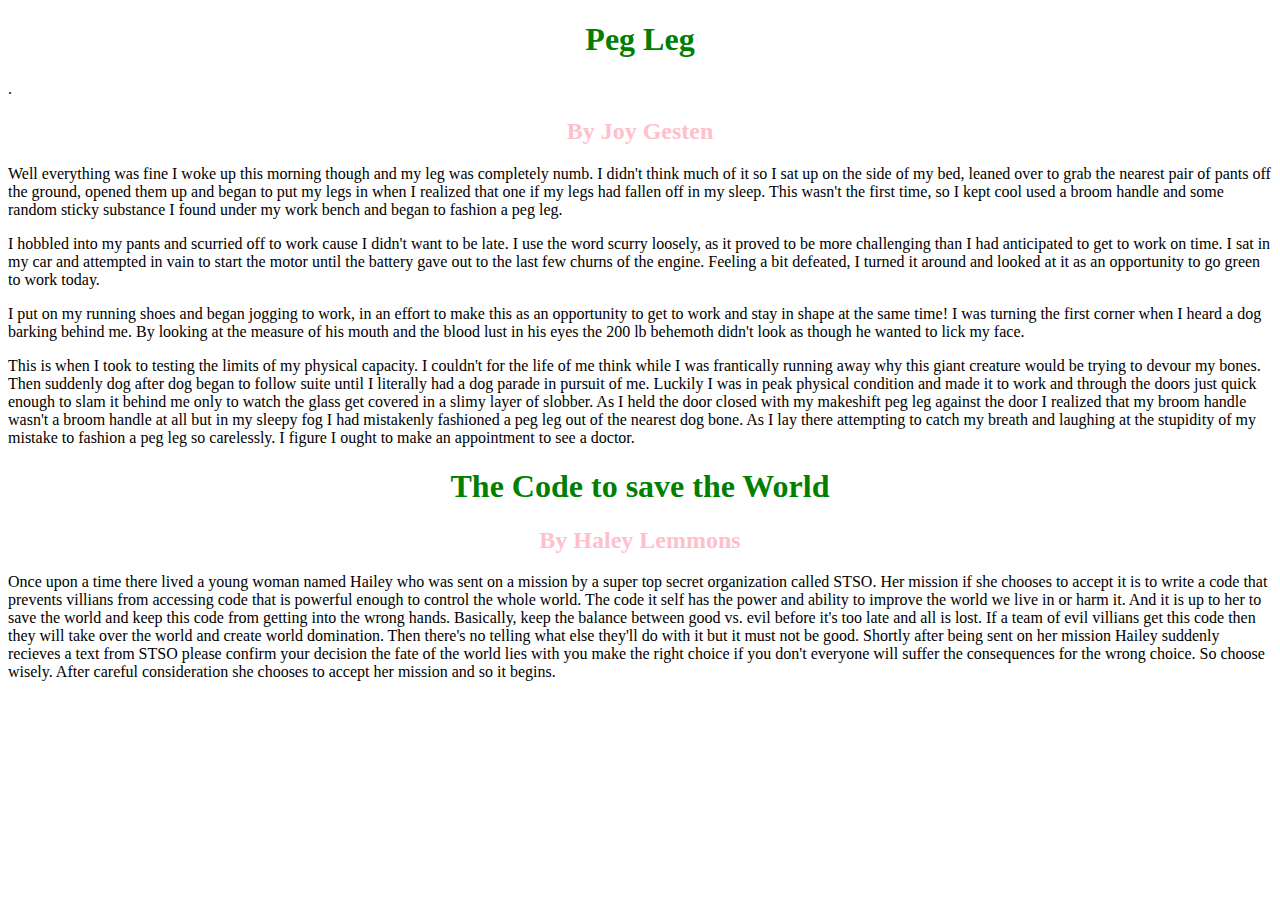
==== index.html @ 8aba9ab9 "intiial commit project portfolio" ====
<!--This is my story, but you should insert your own story below. Use the <p> tag to start a new paragraph and </p> at the end of each paragraph.-->
<!DOCTYPE html>
<html>
<head>

  <title>Yikes</title>
  <meta charset="utf-8">
  
 <style>
    h1 {text-align: center; color: green}
    h2 {text-align: center; color: pink}
 </style>
  
</head>
  
<body>
  <h1>Peg Leg</h1>.
	<h2>By Joy Gesten</h2>
  
 <p> Well everything was fine I woke up this morning though and my leg was completely numb. I didn't think much of it so I sat up on the side of my bed, leaned over to grab the nearest pair of pants off the ground, opened them up and began to put my legs in when I realized that one if my legs had fallen off in my sleep. This wasn't the first time, so I kept cool used a broom handle and some random sticky substance I found under my work bench and began to fashion a peg leg. </p>
   
  <p>I hobbled into my pants and scurried off to work cause I didn't want to be late. I use the word scurry loosely, as it proved to be more challenging than I had anticipated to get to work on time. I sat in my car and attempted in vain to start the motor until the battery gave out to the last few churns of the engine. Feeling a bit defeated, I turned it around and looked at it as an opportunity to go green to work today. </p>
    
  <p>I put on my running shoes and began jogging to work, in an effort to make this as an opportunity to get to work and stay in shape at the same time! I was turning the first corner when I heard a dog barking behind me. By looking at the measure of his mouth and the blood lust in his eyes the 200 lb behemoth didn't look as though he wanted to lick my face.</p>
      
  <p>This is when I took to testing the limits of my physical capacity. I couldn't for the life of me think while I was frantically running away why this giant creature would be trying to devour my bones. Then suddenly dog after dog began to follow suite until I literally had a dog parade in pursuit of me. Luckily I was in peak physical condition and made it to work and through the doors just quick enough to slam it behind me only to watch the glass get covered in a slimy layer of slobber. As I held the door closed with my makeshift peg leg against the door I realized that my broom handle wasn't a broom handle at all but in my sleepy fog I had mistakenly fashioned a peg leg out of the nearest dog bone. As I lay there attempting to catch my breath and laughing at the stupidity of my mistake to fashion a peg leg so carelessly. I figure I ought to make an appointment to see a doctor.</p>

</body>
</html>

<body>
  <h1>The Code to save the World</h1>
  <h2>By Haley Lemmons</h2>
</body>

<p>Once upon a time there lived a young woman named Hailey who was sent on a mission by a super top secret organization called STSO. Her mission if she chooses to accept it is to write a code that prevents villians from  accessing code that is powerful enough to control the whole world. The code it self has the power and ability to improve the world we live in or harm it. And it is up to her to save the world and keep this code from getting into the wrong hands. Basically, keep the balance between good vs. evil before it's too late and all is lost. If a team of evil villians get this code then they will take over the world and create world domination. Then there's no telling what else they'll do with it but it must not be good. Shortly after being sent on her mission Hailey suddenly recieves a text from STSO please confirm your decision the fate of the world lies with you make the right choice if you don't everyone will suffer the consequences for the wrong choice. So choose wisely. After careful consideration she chooses to accept her mission and so it begins.</p>
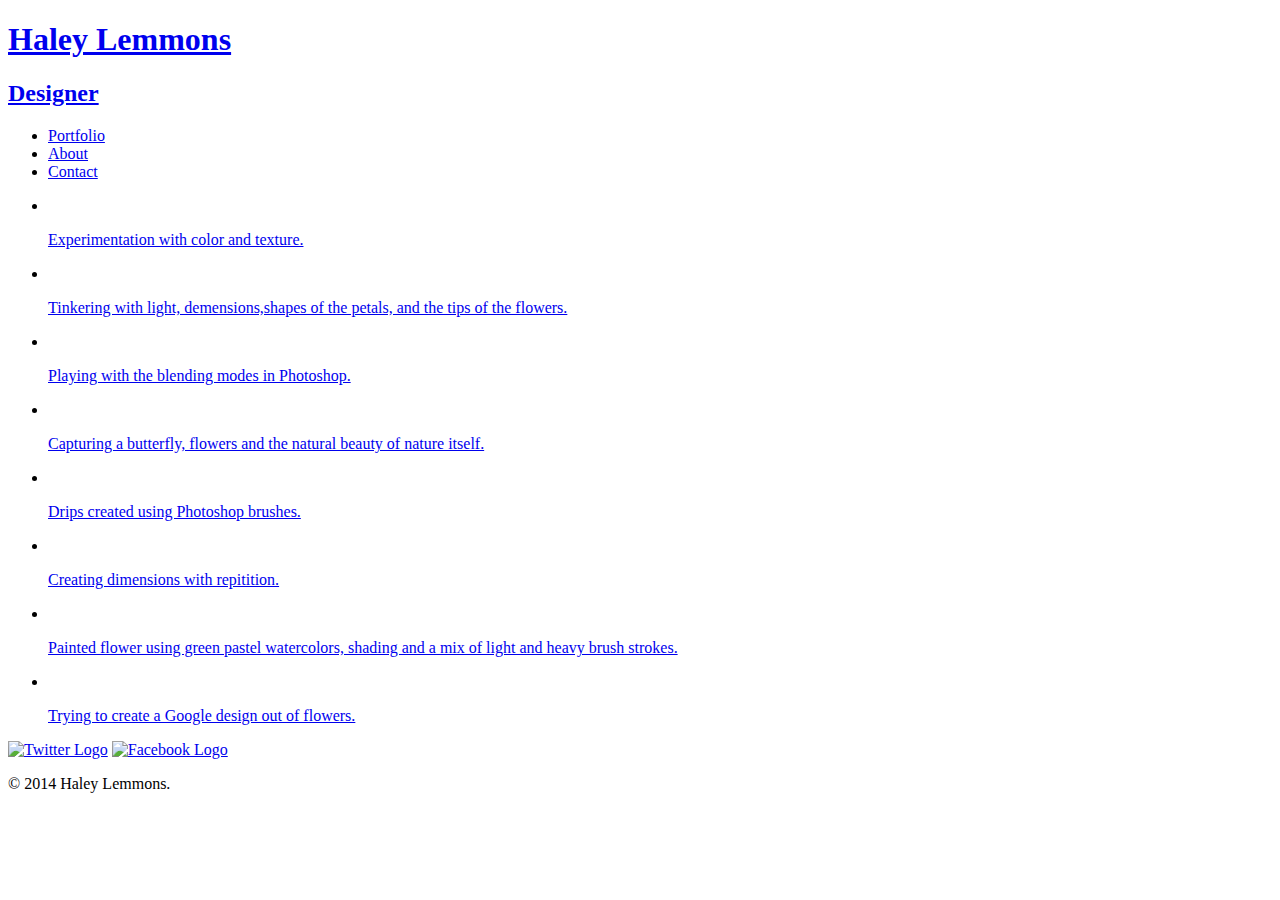
==== commit 0f2ce264: "Haley Lemmons" ====
--- a/index.html
+++ b/index.html
@@ -1,37 +1,93 @@
-<!--This is my story, but you should insert your own story below. Use the <p> tag to start a new paragraph and </p> at the end of each paragraph.-->
-<!DOCTYPE html>
-<html>
-<head>
-
-  <title>Yikes</title>
-  <meta charset="utf-8">
-  
- <style>
-    h1 {text-align: center; color: green}
-    h2 {text-align: center; color: pink}
- </style>
-  
-</head>
-  
-<body>
-  <h1>Peg Leg</h1>.
-	<h2>By Joy Gesten</h2>
-  
- <p> Well everything was fine I woke up this morning though and my leg was completely numb. I didn't think much of it so I sat up on the side of my bed, leaned over to grab the nearest pair of pants off the ground, opened them up and began to put my legs in when I realized that one if my legs had fallen off in my sleep. This wasn't the first time, so I kept cool used a broom handle and some random sticky substance I found under my work bench and began to fashion a peg leg. </p>
-   
-  <p>I hobbled into my pants and scurried off to work cause I didn't want to be late. I use the word scurry loosely, as it proved to be more challenging than I had anticipated to get to work on time. I sat in my car and attempted in vain to start the motor until the battery gave out to the last few churns of the engine. Feeling a bit defeated, I turned it around and looked at it as an opportunity to go green to work today. </p>
-    
-  <p>I put on my running shoes and began jogging to work, in an effort to make this as an opportunity to get to work and stay in shape at the same time! I was turning the first corner when I heard a dog barking behind me. By looking at the measure of his mouth and the blood lust in his eyes the 200 lb behemoth didn't look as though he wanted to lick my face.</p>
-      
-  <p>This is when I took to testing the limits of my physical capacity. I couldn't for the life of me think while I was frantically running away why this giant creature would be trying to devour my bones. Then suddenly dog after dog began to follow suite until I literally had a dog parade in pursuit of me. Luckily I was in peak physical condition and made it to work and through the doors just quick enough to slam it behind me only to watch the glass get covered in a slimy layer of slobber. As I held the door closed with my makeshift peg leg against the door I realized that my broom handle wasn't a broom handle at all but in my sleepy fog I had mistakenly fashioned a peg leg out of the nearest dog bone. As I lay there attempting to catch my breath and laughing at the stupidity of my mistake to fashion a peg leg so carelessly. I figure I ought to make an appointment to see a doctor.</p>
-
-</body>
-</html>
-
-<body>
-  <h1>The Code to save the World</h1>
-  <h2>By Haley Lemmons</h2>
-</body>
-
-<p>Once upon a time there lived a young woman named Hailey who was sent on a mission by a super top secret organization called STSO. Her mission if she chooses to accept it is to write a code that prevents villians from  accessing code that is powerful enough to control the whole world. The code it self has the power and ability to improve the world we live in or harm it. And it is up to her to save the world and keep this code from getting into the wrong hands. Basically, keep the balance between good vs. evil before it's too late and all is lost. If a team of evil villians get this code then they will take over the world and create world domination. Then there's no telling what else they'll do with it but it must not be good. Shortly after being sent on her mission Hailey suddenly recieves a text from STSO please confirm your decision the fate of the world lies with you make the right choice if you don't everyone will suffer the consequences for the wrong choice. So choose wisely. After careful consideration she chooses to accept her mission and so it begins.</p>
-
+<!DOCTYPE html>
+  <html>
+    <head>
+    <meta charset="utf-8">
+      <title>Haley Lemmons | Designer</title>
+      <link href="https://fonts.googleapis.com/css?family=Open+Sans" rel="stylesheet">
+      <link rel="stylesheet" href="css/normalize.css">
+      <link rel="stylesheet" href="css/main.css">
+    </head>
+    <body>
+      <header>
+    <a href="index.html" id="logo">
+     <h1>Haley Lemmons</h1>
+        <h2>Designer</h2>
+      </a>
+        <nav>
+        <ul>
+          <li><a href="index.html" class="selected">Portfolio</a></li>
+          <li><a href="about.html">About</a></li>
+          <li><a href="contact.html">Contact</a></li>
+          </ul>
+        </nav>
+</header>
+      <div id="wrapper">
+      <section>
+        <ul id="gallery">
+        
+          <li>
+          <a href="img2/flowers-01.jpg">
+            <img src="img2/flowers-01.jpg" alt="">
+    <p>Experimentation with color and texture.
+            </p>
+            </a>
+          </li>
+          <li>
+          <a href="img2/flowers.jpg">
+            <img src="img2/flowers.jpg" alt="">
+   <p>Tinkering with light, demensions,shapes of the petals, and the tips of the flowers.
+     </p>
+         </a>
+            </li>
+          <li>
+          <a href="img2/flowers-02.jpg">
+            <img src="img2/flowers-02.jpg" alt="">
+  <p>Playing with the blending modes in Photoshop.
+            </p>
+            </a>
+          </li>
+          <li>
+          <a href="img2/flowers&butterfly.jpg">
+            <img src="img2/flowers&butterfly.jpg"  alt="">           
+             <p>Capturing a butterfly, flowers and the natural beauty of nature itself.
+               </p>
+            </a>
+            </li>
+<li>
+  <a href= "img2/flowers-03.jpg">
+    <img src="img2/flowers-03.jpg" alt="">
+        <p>Drips created using Photoshop brushes.
+           </p>
+             </a>
+               </li>
+ <li>
+   <a href="img2/flowers-04.jpg">
+     <img src="img2/flowers-04.jpg" alt="">
+           <p>Creating dimensions with repitition.
+               </p>
+                </a>
+                  </li>
+          <li>
+          <a href="img2/flowers with watercolor.jpg">
+            <img src="img2/flowers with watercolor.jpg"  alt="">           
+              <p>Painted flower using green pastel watercolors, shading and a mix of light and heavy brush strokes.
+            </p>
+            </a>
+          </li>
+          <li>
+          <a href="img2/flowers stenciled in Google.jpg">
+            <img src="img2/flowers stenciled in Google.jpg"  alt="">           
+              <p>Trying to create a Google design out of flowers.
+                </p>
+            </a>
+            </li>
+        </ul>
+      </section>
+      <footer>
+        <a href="http://twitter.com/lemmonsayana"><img src="img2/twitter-wrap.png" alt="Twitter Logo"></a>
+           <a href="http://facebook.com/haley.lemmons.3"><img src="img2/facebook-wrap.png" alt="Facebook Logo"></a>
+      <p>&copy; 2014 Haley Lemmons.</p>
+      </footer>
+      </body>
+  </html>
+  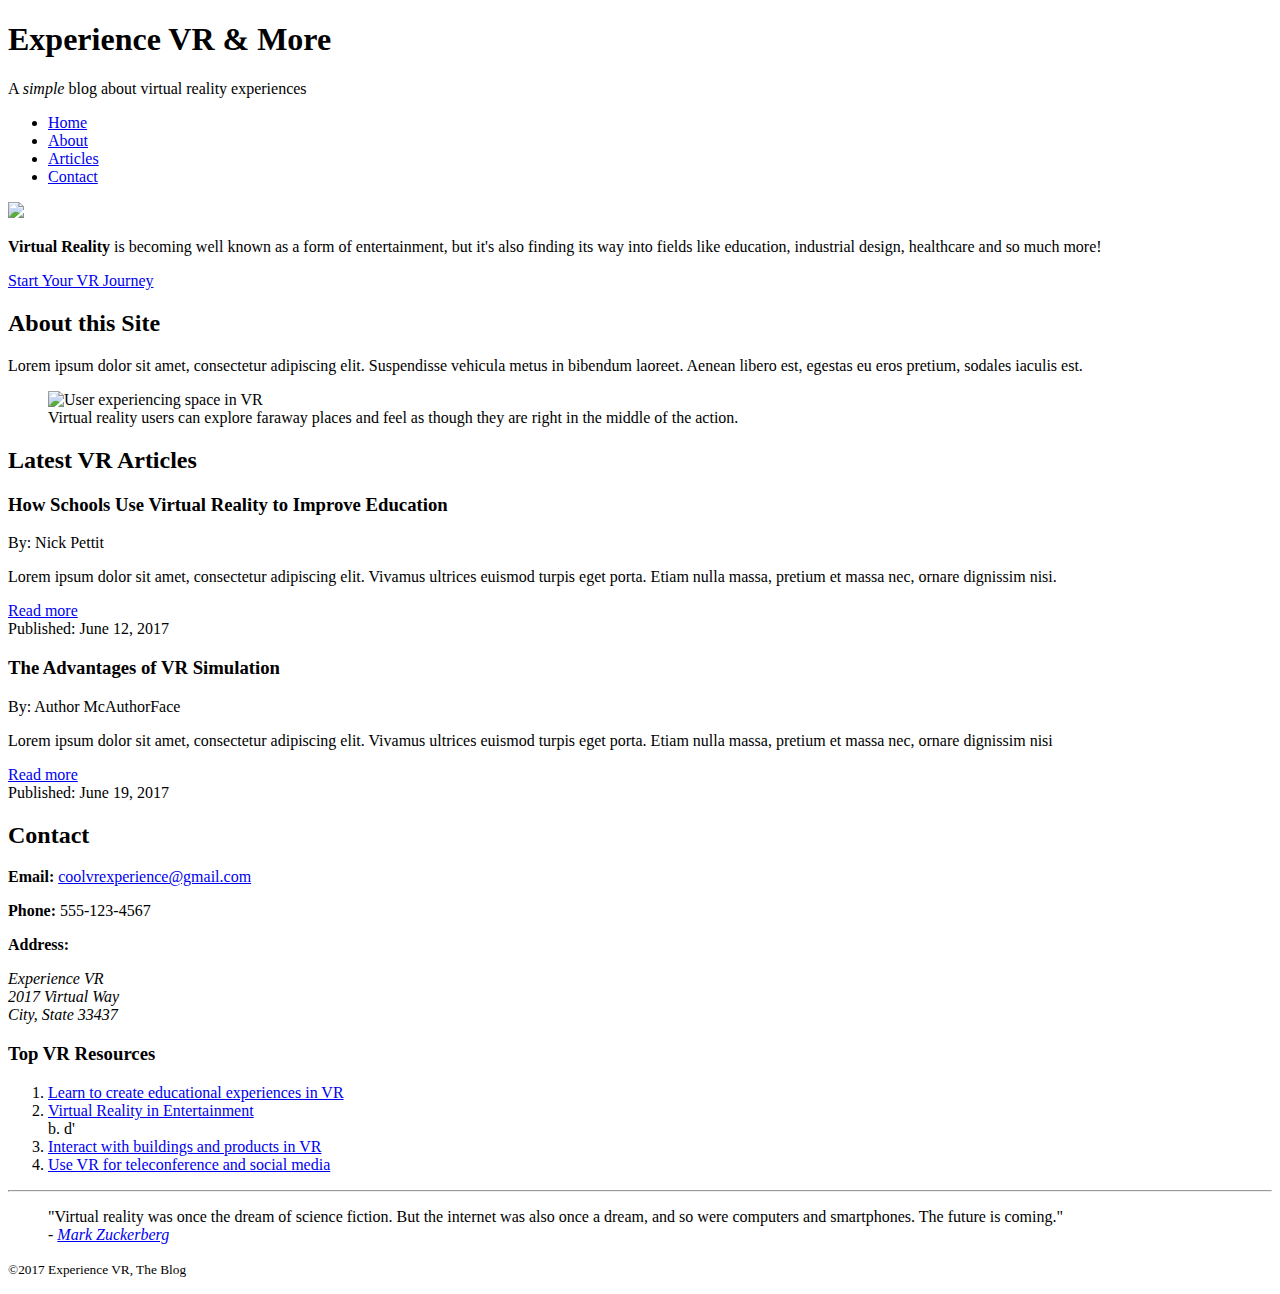
==== commit feafe04f: "Experience VR & More Project" ====
--- a/index.html
+++ b/index.html
@@ -1,93 +1,107 @@
-<!DOCTYPE html>
-  <html>
-    <head>
-    <meta charset="utf-8">
-      <title>Haley Lemmons | Designer</title>
-      <link href="https://fonts.googleapis.com/css?family=Open+Sans" rel="stylesheet">
-      <link rel="stylesheet" href="css/normalize.css">
-      <link rel="stylesheet" href="css/main.css">
-    </head>
-    <body>
-      <header>
-    <a href="index.html" id="logo">
-     <h1>Haley Lemmons</h1>
-        <h2>Designer</h2>
-      </a>
-        <nav>
-        <ul>
-          <li><a href="index.html" class="selected">Portfolio</a></li>
-          <li><a href="about.html">About</a></li>
-          <li><a href="contact.html">Contact</a></li>
-          </ul>
-        </nav>
-</header>
-      <div id="wrapper">
-      <section>
-        <ul id="gallery">
-        
-          <li>
-          <a href="img2/flowers-01.jpg">
-            <img src="img2/flowers-01.jpg" alt="">
-    <p>Experimentation with color and texture.
-            </p>
-            </a>
-          </li>
-          <li>
-          <a href="img2/flowers.jpg">
-            <img src="img2/flowers.jpg" alt="">
-   <p>Tinkering with light, demensions,shapes of the petals, and the tips of the flowers.
-     </p>
-         </a>
-            </li>
-          <li>
-          <a href="img2/flowers-02.jpg">
-            <img src="img2/flowers-02.jpg" alt="">
-  <p>Playing with the blending modes in Photoshop.
-            </p>
-            </a>
-          </li>
-          <li>
-          <a href="img2/flowers&butterfly.jpg">
-            <img src="img2/flowers&butterfly.jpg"  alt="">           
-             <p>Capturing a butterfly, flowers and the natural beauty of nature itself.
-               </p>
-            </a>
-            </li>
-<li>
-  <a href= "img2/flowers-03.jpg">
-    <img src="img2/flowers-03.jpg" alt="">
-        <p>Drips created using Photoshop brushes.
-           </p>
-             </a>
-               </li>
- <li>
-   <a href="img2/flowers-04.jpg">
-     <img src="img2/flowers-04.jpg" alt="">
-           <p>Creating dimensions with repitition.
-               </p>
-                </a>
-                  </li>
-          <li>
-          <a href="img2/flowers with watercolor.jpg">
-            <img src="img2/flowers with watercolor.jpg"  alt="">           
-              <p>Painted flower using green pastel watercolors, shading and a mix of light and heavy brush strokes.
-            </p>
-            </a>
-          </li>
-          <li>
-          <a href="img2/flowers stenciled in Google.jpg">
-            <img src="img2/flowers stenciled in Google.jpg"  alt="">           
-              <p>Trying to create a Google design out of flowers.
-                </p>
-            </a>
-            </li>
-        </ul>
-      </section>
-      <footer>
-        <a href="http://twitter.com/lemmonsayana"><img src="img2/twitter-wrap.png" alt="Twitter Logo"></a>
-           <a href="http://facebook.com/haley.lemmons.3"><img src="img2/facebook-wrap.png" alt="Facebook Logo"></a>
-      <p>&copy; 2014 Haley Lemmons.</p>
-      </footer>
-      </body>
-  </html>
-  +  <!DOCTYPE html>
+<html>
+  <head>
+    <title>Experience VR</title>
+   </head>
+
+  <body>
+   <div> <!--Start wrapper div -->
+    <header>
+   <h1>Experience VR &amp; More</h1>
+   <p>A <em>simple</em> blog about virtual reality experiences</p>
+     
+      
+    <nav>      
+    <ul>
+   <li><a href="#">Home</a></li>
+   <li><a href="#about">About</a></li>
+   <li><a href="#articles">Articles</a></li>
+   <li><a href="#contact">Contact</a></li>
+   </ul>
+    </nav>
+      </header>
+   <div>
+     <img src="img/featured.jpg">
+    <p><strong>Virtual Reality</strong> is becoming well known as a form of entertainment, but it's also finding its way into fields like education, industrial design, healthcare and so much more!</p>
+    <a href="https://teamtreehouse.com/vr" target="_blank">Start Your VR Journey</a>
+   </div>
+    
+   
+    <main>
+    <section id="about">
+      <h2>About this Site</h2>
+      <p><span>Lorem ipsum dolor sit amet</span>, consectetur adipiscing elit. Suspendisse vehicula metus in bibendum laoreet. Aenean libero est, egestas eu eros pretium, sodales iaculis est.</p>
+      <figure>
+        <img src="img/vr-space" alt="User experiencing space in VR">
+        <figcaption>Virtual reality users can explore faraway places and feel as though they are right in the middle of the action.
+        </figcaption>
+      </figure> 
+      
+  </section>
+    
+    <section id="articles">
+    <h2>Latest VR Articles</h2>
+    
+      <article>
+        <header>
+    <h3>How Schools Use Virtual Reality to Improve Education</h3>
+  <p>By: Nick Pettit</p>
+        </header>          
+          <p>Lorem ipsum dolor sit amet, consectetur adipiscing elit. Vivamus ultrices euismod turpis eget porta. Etiam nulla massa, pretium et massa nec, ornare dignissim nisi.</p>  
+  <a href="articles/2017/article.html#vr-article">Read more</a>
+    <footer>Published: June 12, 2017</footer>
+      </article>
+      
+     <article> 
+  <header>
+       <h3>The Advantages of VR Simulation</h3>
+       <p>By: Author McAuthorFace</p>
+       </header>
+  <p>Lorem ipsum dolor sit amet, consectetur adipiscing elit. Vivamus ultrices euismod turpis eget porta. Etiam nulla massa, pretium et massa nec, ornare dignissim nisi</p>
+  <a href="articles/2017/article.html#vr-article">Read more</a>
+ <footer>Published: June 19, 2017</footer>
+      </article>
+      </section>
+   
+    <section id="contact">
+       <h2>Contact</h2>
+     <p><strong>Email:</strong> <a href="mailto:coolvrexperience@gmail.com? subject"> coolvrexperience@gmail.com</a></p>
+      <p><strong>Phone:</strong> 555-123-4567</p>
+      <p><strong>Address:</strong></p>
+     <address>
+       Experience VR<br> 
+       2017 Virtual Way<br>
+       City, State 33437
+      </address>
+      </section>
+    </main>
+    
+    
+    <aside>
+    <h3>Top VR Resources</h3> 
+     <ol>
+     <li><a href="#">Learn to create educational experiences in VR</a></li>
+     <li><a href="#">Virtual Reality in Entertainment</a></li>b. d'
+       
+     <li><a href="#">Interact with buildings and products in VR</a></li>
+      <li><a href="#">Use VR for teleconference and social media</a></li>
+     </ol>
+      
+      <hr>
+    
+      <blockquote>
+      "Virtual reality was once the dream of science fiction. But the internet was also once a dream, and so were computers and smartphones. The future is coming." 
+        <footer> 
+- <cite><a href="https://www.facebook.com/zuck/posts/10101319050523971">
+        Mark Zuckerberg</a></cite>
+        </footer>
+      </blockquote>   
+    </aside>
+      
+    
+    <footer>
+    <p><small>&copy;2017 Experience VR, The Blog</small></p>
+    </footer> 
+     </div> <!-- End wrapper div -->
+  </body>
+</html>